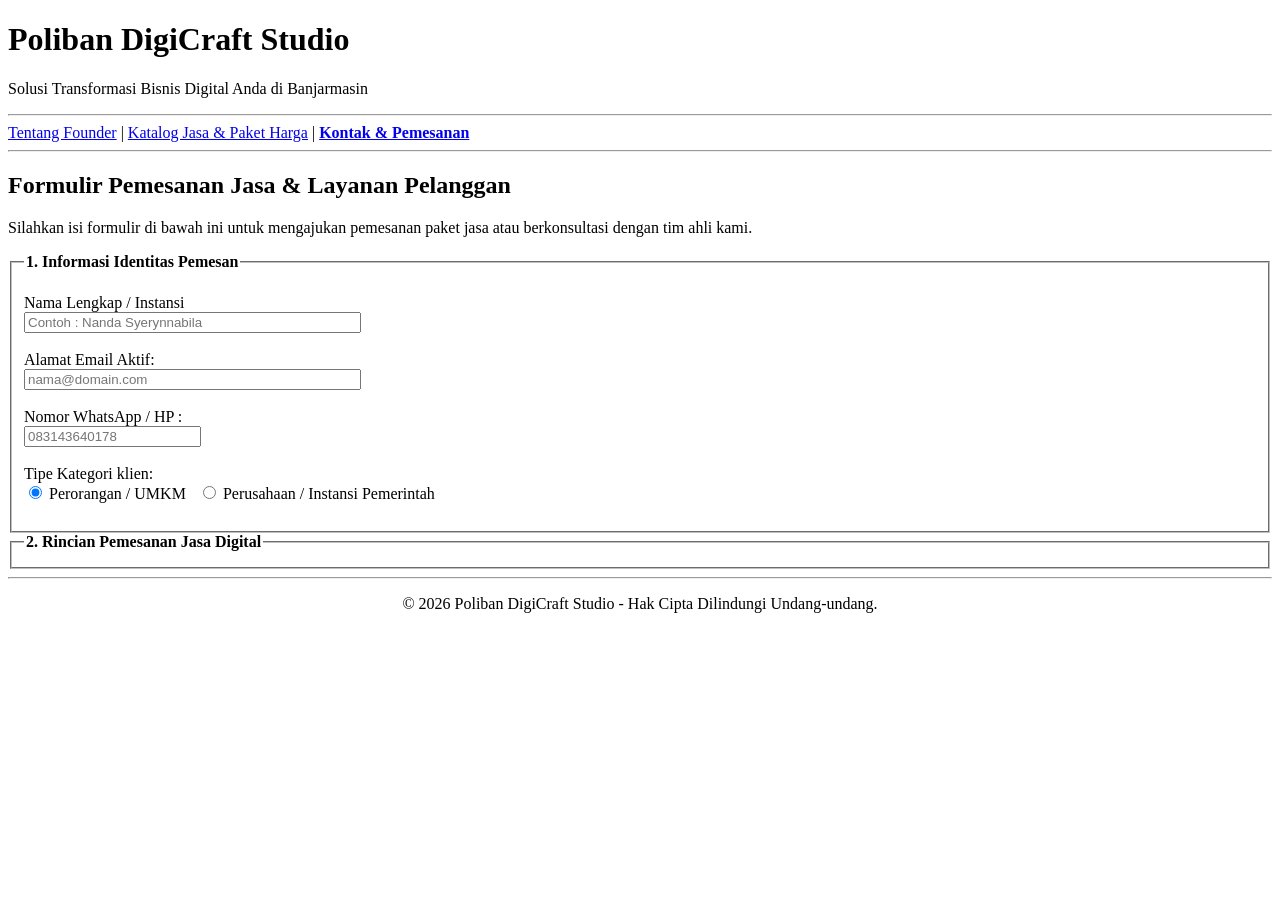
==== kontak.html @ 6ddf3a9f "pertemuan 4 form" ====
<!DOCTYPE html>
<html lang="id">
<head>
    <meta charset="UTF-8">
    <title>Katalog Produk & Portofolio - Poliban DigiCraft Studio</title>
</head>  
<body>
    <!-- Bagian Kepala Halaman (Header & Navigasi) -->
    <header>
        <h1>Poliban DigiCraft Studio</h1>
        <p>Solusi Transformasi Bisnis Digital Anda di Banjarmasin</p>
        <hr>
    </header>
<nav>
    <a href="biodata.html">Tentang Founder</a> |
    <a href="produk.html">Katalog Jasa & Paket Harga</a> |
    <a href="kontak.html"><b>Kontak & Pemesanan</b></a>
</nav>
<hr>

<main>
    <h2>Formulir Pemesanan Jasa & Layanan Pelanggan</h2>
    <P>Silahkan isi formulir di bawah ini untuk mengajukan pemesanan paket jasa atau berkonsultasi dengan tim ahli kami.</P>

    <form action="#" method="POST">
        <!-- Grup 1: Data Diri Pelanggan-->
         <fieldset>
            <legend><b>1. Informasi Identitas Pemesan</b></legend>
            <br>
            <label for="nama_lengkap">Nama Lengkap / Instansi</label><br>
            <input type="text" id="nama_lengkap" name="nama_lengkap" placeholder="Contoh : Nanda Syerynnabila" size="40" required><br><br>

            <label for="email_pemesan">Alamat Email Aktif:</label><br>
            <input type="email" id="email_pemesan" name="email_pemesan" placeholder="nama@domain.com" size="40" required>
            <br><br>

            <label for="no_whatsapp">Nomor WhatsApp / HP :</label><br>
            <input type="tel" id="no_whatsapp" name="no_whatsapp" placeholder="083143640178" required>
            <br><br>

            <label>Tipe Kategori klien:</label><br>
            <input type="radio" id="kategori_personal" name="tipe_klien" value="Personal" checked>
            <label for="kategori_personal">Perorangan / UMKM</label>&nbsp;&nbsp;
            <input type="radio" id="kategori_korporat" name="tipe_klien" value="Korporat">
            <label for="kategori_korporat">Perusahaan / Instansi Pemerintah</label>
            <br><br>
         </fieldset>
         <!-- Grub 2: Detail Pesanan Layanan -->
          <fieldset>
            <legend><b>2. Rincian Pemesanan Jasa Digital</b></legend>
          </fieldset>

    </form>
</main>
<footer>
    <hr>
    <p align="center">&copy; 2026 Poliban DigiCraft Studio - Hak Cipta Dilindungi Undang-undang.</p>
</footer>
</body>  
</html>
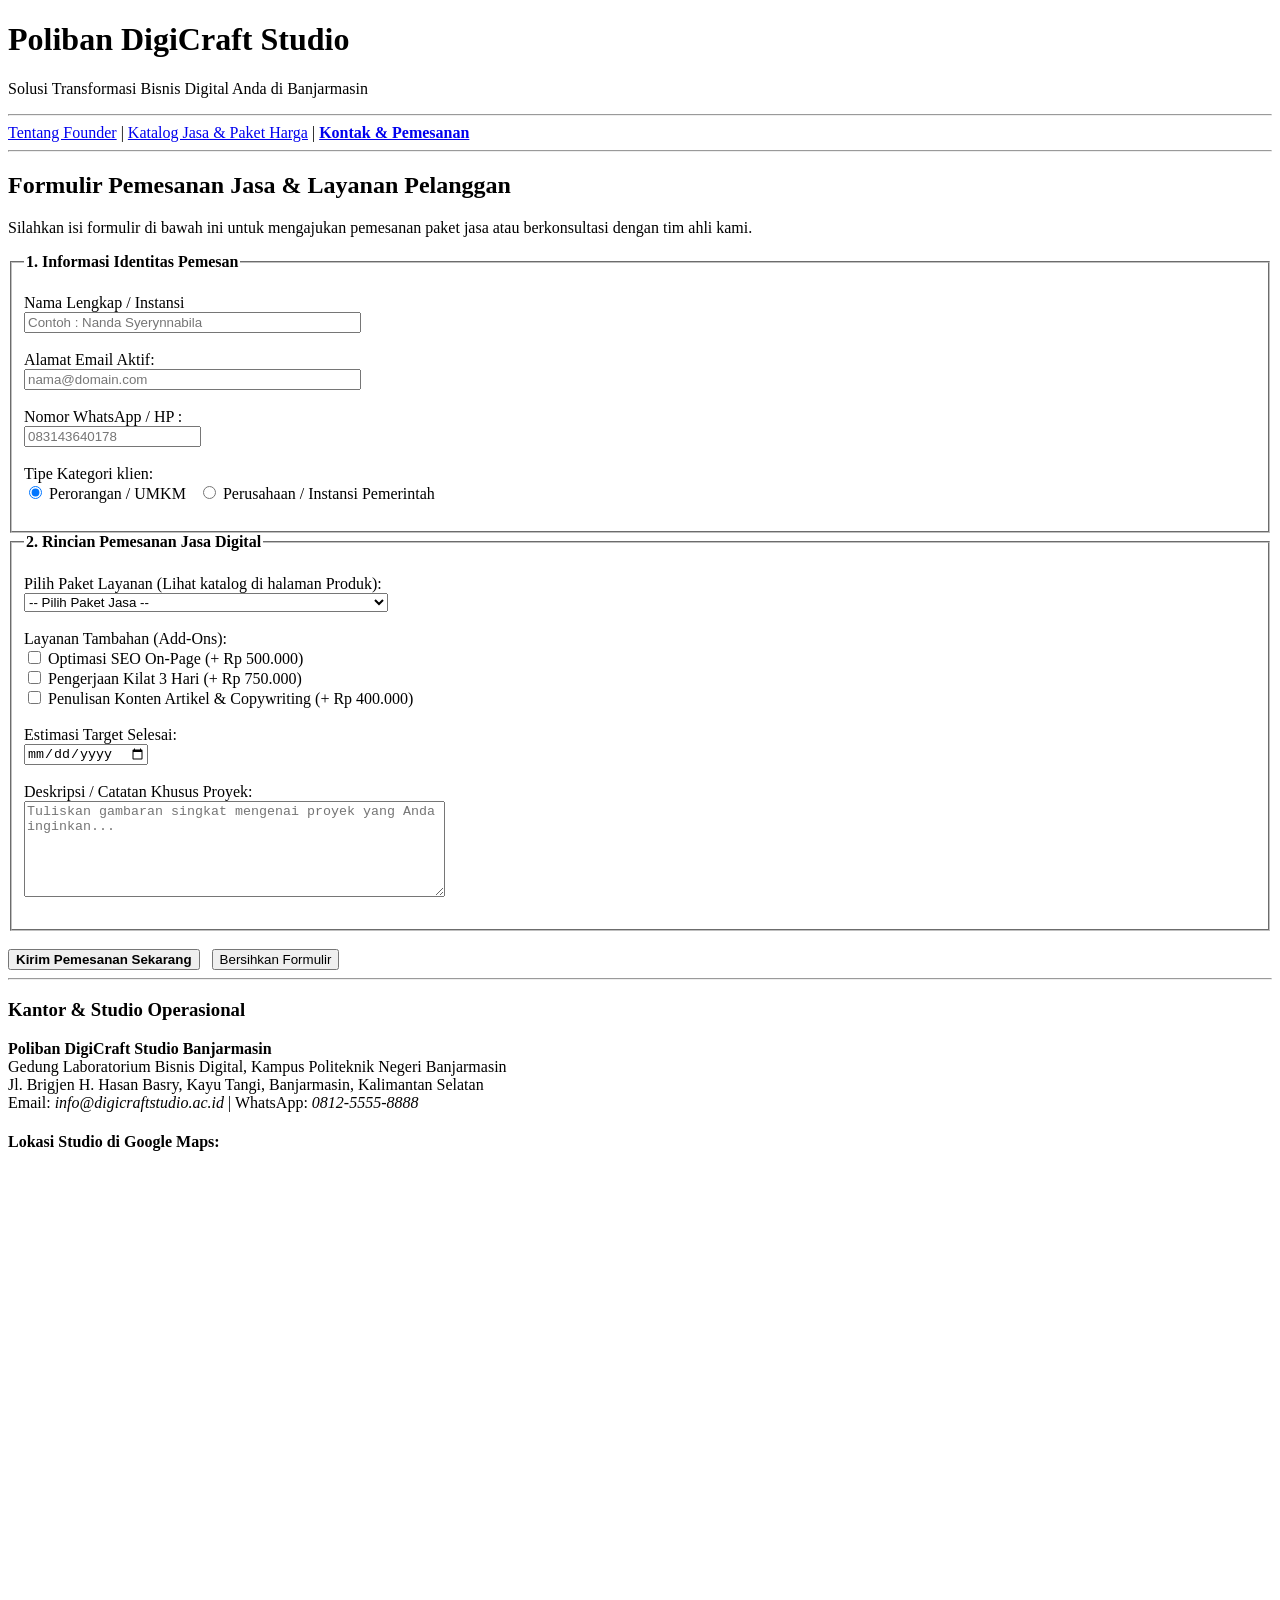
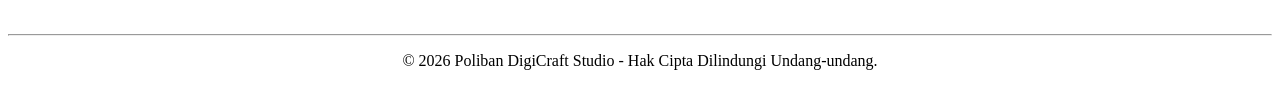
==== commit 76d03d34: "kontak.html" ====
--- a/kontak.html
+++ b/kontak.html
@@ -1,9 +1,11 @@
 <!DOCTYPE html>
 <html lang="id">
+
 <head>
     <meta charset="UTF-8">
     <title>Katalog Produk & Portofolio - Poliban DigiCraft Studio</title>
-</head>  
+</head>
+
 <body>
     <!-- Bagian Kepala Halaman (Header & Navigasi) -->
     <header>
@@ -11,50 +13,102 @@
         <p>Solusi Transformasi Bisnis Digital Anda di Banjarmasin</p>
         <hr>
     </header>
-<nav>
-    <a href="biodata.html">Tentang Founder</a> |
-    <a href="produk.html">Katalog Jasa & Paket Harga</a> |
-    <a href="kontak.html"><b>Kontak & Pemesanan</b></a>
-</nav>
-<hr>
+    <nav>
+        <a href="biodata.html">Tentang Founder</a> |
+        <a href="produk.html">Katalog Jasa & Paket Harga</a> |
+        <a href="kontak.html"><b>Kontak & Pemesanan</b></a>
+    </nav>
+    <hr>
 
-<main>
-    <h2>Formulir Pemesanan Jasa & Layanan Pelanggan</h2>
-    <P>Silahkan isi formulir di bawah ini untuk mengajukan pemesanan paket jasa atau berkonsultasi dengan tim ahli kami.</P>
+    <main>
+        <h2>Formulir Pemesanan Jasa & Layanan Pelanggan</h2>
+        <P>Silahkan isi formulir di bawah ini untuk mengajukan pemesanan paket jasa atau berkonsultasi dengan tim ahli
+            kami.</P>
 
-    <form action="#" method="POST">
-        <!-- Grup 1: Data Diri Pelanggan-->
-         <fieldset>
-            <legend><b>1. Informasi Identitas Pemesan</b></legend>
+        <form action="#" method="POST">
+            <!-- Grup 1: Data Diri Pelanggan-->
+            <fieldset>
+                <legend><b>1. Informasi Identitas Pemesan</b></legend>
+                <br>
+                <label for="nama_lengkap">Nama Lengkap / Instansi</label><br>
+                <input type="text" id="nama_lengkap" name="nama_lengkap" placeholder="Contoh : Nanda Syerynnabila"
+                    size="40" required><br><br>
+
+                <label for="email_pemesan">Alamat Email Aktif:</label><br>
+                <input type="email" id="email_pemesan" name="email_pemesan" placeholder="nama@domain.com" size="40"
+                    required>
+                <br><br>
+
+                <label for="no_whatsapp">Nomor WhatsApp / HP :</label><br>
+                <input type="tel" id="no_whatsapp" name="no_whatsapp" placeholder="083143640178" required>
+                <br><br>
+
+                <label>Tipe Kategori klien:</label><br>
+                <input type="radio" id="kategori_personal" name="tipe_klien" value="Personal" checked>
+                <label for="kategori_personal">Perorangan / UMKM</label>&nbsp;&nbsp;
+                <input type="radio" id="kategori_korporat" name="tipe_klien" value="Korporat">
+                <label for="kategori_korporat">Perusahaan / Instansi Pemerintah</label>
+                <br><br>
+            </fieldset>
+            <!-- Grub 2: Detail Pesanan Layanan -->
+            <fieldset>
+                <legend><b>2. Rincian Pemesanan Jasa Digital</b></legend>
+                <br>
+                <label for="pilih_paket">Pilih Paket Layanan (Lihat katalog di halaman Produk):</label><br>
+                <select id="pilih_paket" name="pilih_paket" required>
+                    <option value="">-- Pilih Paket Jasa --</option>
+                    <option value="Silver">Paket Silver Branding (Rp 1.500.000)</option>
+                    <option value="Gold">Paket Gold Web Development (Rp 3.000.000)</option>
+                    <option value="Platinum">Paket Platinum Full Digital Transformation (Rp 5.000.000)</option>
+                    <option value="Custom">Konsultasi Custom Project</option>
+                </select>
+                <br><br>
+
+                <label>Layanan Tambahan (Add-Ons):</label><br>
+                <input type="checkbox" id="addon_seo" name="addons[]" value="SEO Optimization">
+                <label for="addon_seo">Optimasi SEO On-Page (+ Rp 500.000)</label><br>
+                <input type="checkbox" id="addon_express" name="addons[]" value="Express Delivery">
+                <label for="addon_express">Pengerjaan Kilat 3 Hari (+ Rp 750.000)</label><br>
+                <input type="checkbox" id="addon_content" name="addons[]" value="Content Writing">
+                <label for="addon_content">Penulisan Konten Artikel & Copywriting (+ Rp 400.000)</label>
+                <br><br>
+
+                <label for="target_selesai">Estimasi Target Selesai:</label><br>
+                <input type="date" id="target_selesai" name="target_selesai">
+                <br><br>
+
+                <label for="detail_pesan">Deskripsi / Catatan Khusus Proyek:</label><br>
+                <textarea id="detail_pesan" name="detail_pesan" rows="6" cols="50"
+                    placeholder="Tuliskan gambaran singkat mengenai proyek yang Anda inginkan..."></textarea>
+                <br><br>
+            </fieldset>
             <br>
-            <label for="nama_lengkap">Nama Lengkap / Instansi</label><br>
-            <input type="text" id="nama_lengkap" name="nama_lengkap" placeholder="Contoh : Nanda Syerynnabila" size="40" required><br><br>
 
-            <label for="email_pemesan">Alamat Email Aktif:</label><br>
-            <input type="email" id="email_pemesan" name="email_pemesan" placeholder="nama@domain.com" size="40" required>
-            <br><br>
+            <!-- Tombol Aksi-->
+            <button type="submit"><b>Kirim Pemesanan Sekarang</b></button>
+            &nbsp;
+            <button type="reset">Bersihkan Formulir</button>
+        </form>
+        <!-- Bagian Informasai Alamat & Peta Studio -->
+        <section>
+            <hr>
+            <h3>Kantor & Studio Operasional</h3>
+            <p><b>Poliban DigiCraft Studio Banjarmasin</b><br>
+                Gedung Laboratorium Bisnis Digital, Kampus Politeknik Negeri Banjarmasin<br>
+                Jl. Brigjen H. Hasan Basry, Kayu Tangi, Banjarmasin, Kalimantan Selatan<br>
+                Email: <i>info@digicraftstudio.ac.id</i> | WhatsApp: <i>0812-5555-8888</i></p>
 
-            <label for="no_whatsapp">Nomor WhatsApp / HP :</label><br>
-            <input type="tel" id="no_whatsapp" name="no_whatsapp" placeholder="083143640178" required>
-            <br><br>
+            <h4>Lokasi Studio di Google Maps:</h4>
+            <iframe
+                src="https://www.google.com/maps/embed?pb=!1m18!1m12!1m3!1d3983.2197196346174!2d114.58193030000004!3d-3.2956938999999967!2m3!1f0!2f0!3f0!3m2!1i1024!2i768!4f13.1!3m3!1m2!1s0x2de423a80d47ba6b%3A0x8f5abfaddfe5a2d7!2sPoliteknik%20Negeri%20Banjarmasin!5e0!3m2!1sid!2sid!4v1791270699834!5m2!1sid!2sid"
+                width="600" height="450" style="border:0;" allowfullscreen="" loading="lazy"
+                referrerpolicy="strict-origin-when-cross-origin"></iframe>
+        </section>
+    </main>
+    <footer>
+        <hr>
+        <p align="center">&copy; 2026 Poliban DigiCraft Studio - Hak Cipta Dilindungi Undang-undang.</p>
+    </footer>
+</body>
 
-            <label>Tipe Kategori klien:</label><br>
-            <input type="radio" id="kategori_personal" name="tipe_klien" value="Personal" checked>
-            <label for="kategori_personal">Perorangan / UMKM</label>&nbsp;&nbsp;
-            <input type="radio" id="kategori_korporat" name="tipe_klien" value="Korporat">
-            <label for="kategori_korporat">Perusahaan / Instansi Pemerintah</label>
-            <br><br>
-         </fieldset>
-         <!-- Grub 2: Detail Pesanan Layanan -->
-          <fieldset>
-            <legend><b>2. Rincian Pemesanan Jasa Digital</b></legend>
-          </fieldset>
-
-    </form>
-</main>
-<footer>
-    <hr>
-    <p align="center">&copy; 2026 Poliban DigiCraft Studio - Hak Cipta Dilindungi Undang-undang.</p>
-</footer>
-</body>  
 </html>
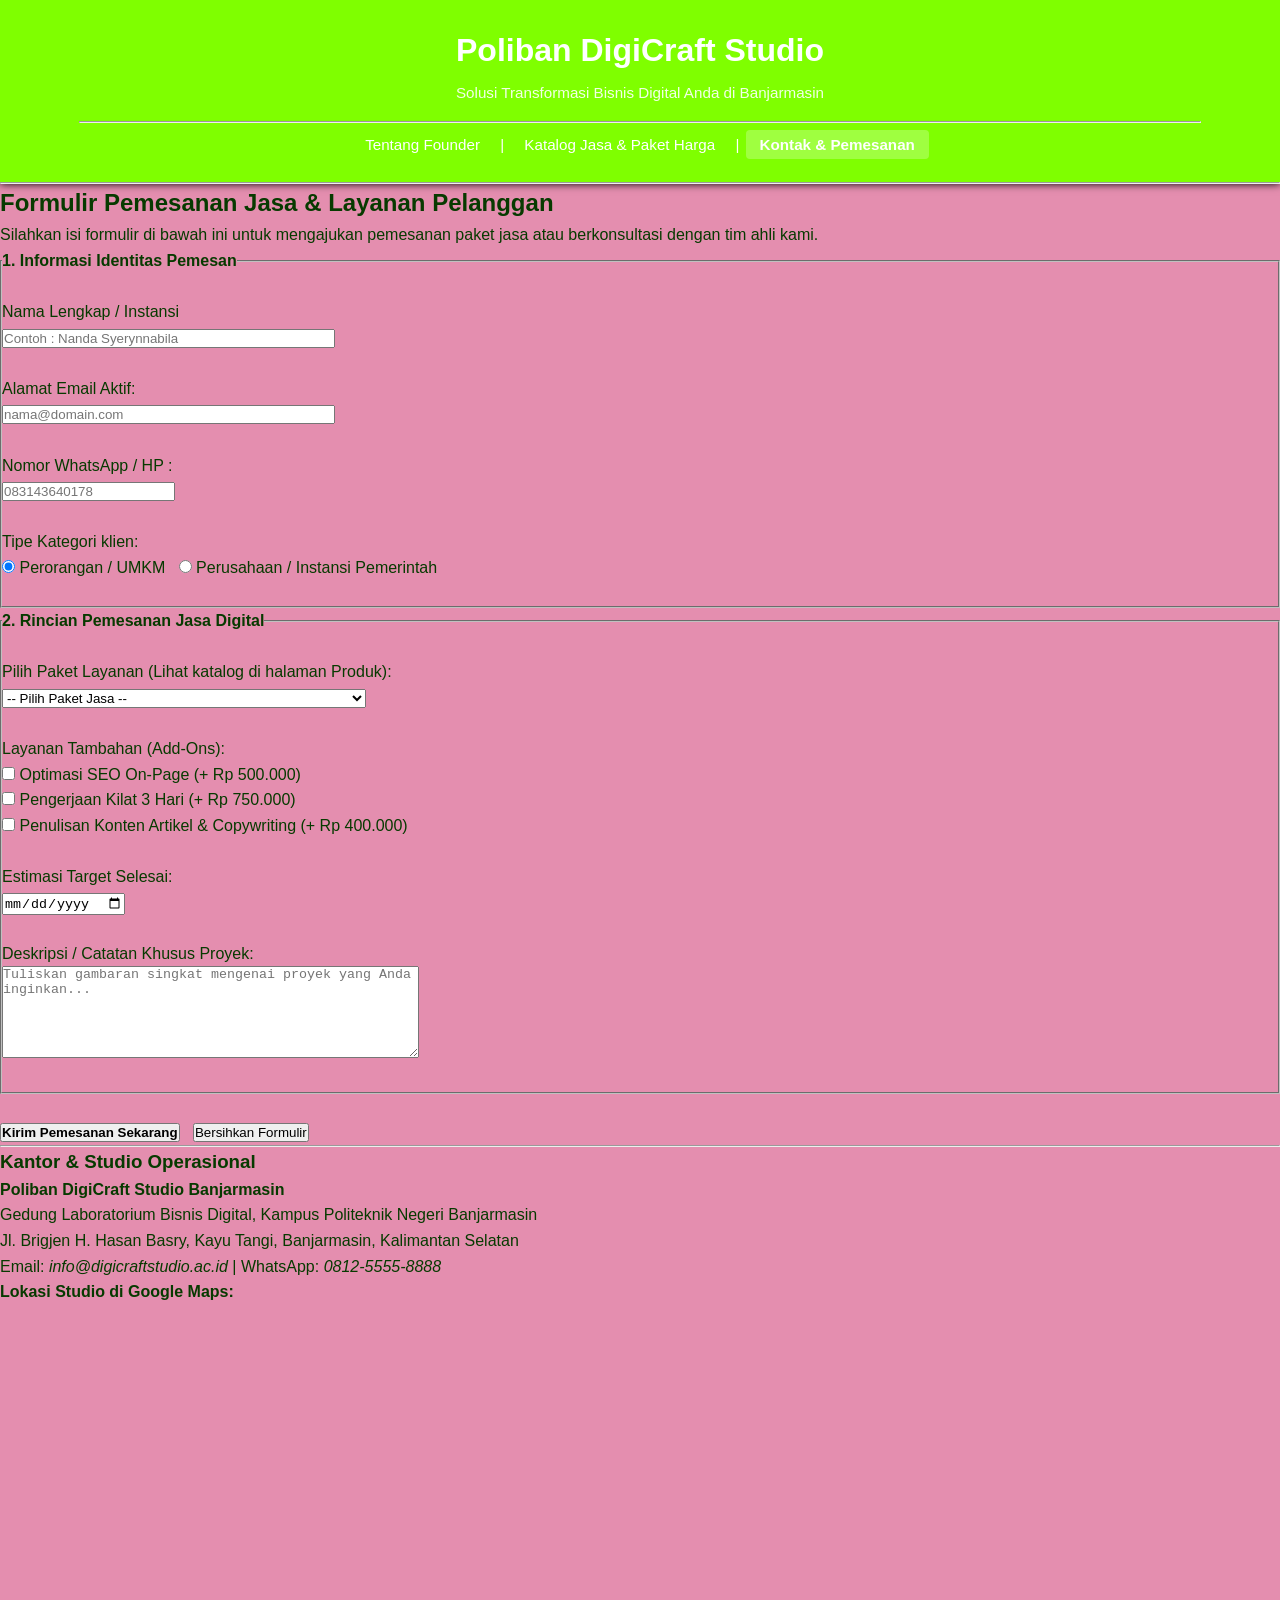
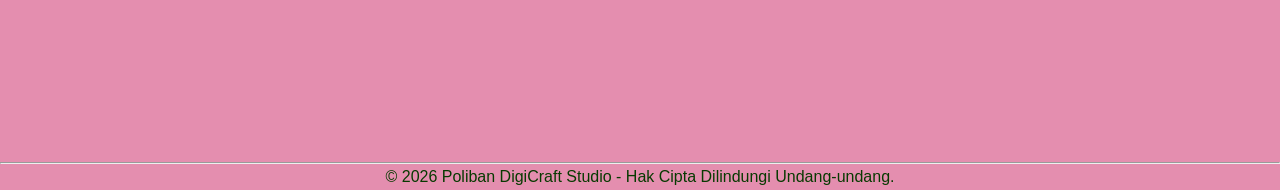
==== commit b3e2c4c2: "CSS Modul 5" ====
--- a/kontak.html
+++ b/kontak.html
@@ -4,20 +4,23 @@
 <head>
     <meta charset="UTF-8">
     <title>Katalog Produk & Portofolio - Poliban DigiCraft Studio</title>
+    <link rel="stylesheet" href="style.css">
 </head>
 
 <body>
     <!-- Bagian Kepala Halaman (Header & Navigasi) -->
     <header>
-        <h1>Poliban DigiCraft Studio</h1>
-        <p>Solusi Transformasi Bisnis Digital Anda di Banjarmasin</p>
-        <hr>
+        <div class="container">
+            <h1>Poliban DigiCraft Studio</h1>
+            <p>Solusi Transformasi Bisnis Digital Anda di Banjarmasin</p>
+            <hr>
+            <nav>
+                <a href="biodata.html">Tentang Founder</a> |
+                <a href="produk.html">Katalog Jasa & Paket Harga</a> |
+                <a href="kontak.html" class="active">Kontak & Pemesanan</a>
+            </nav>
+        </div>
     </header>
-    <nav>
-        <a href="biodata.html">Tentang Founder</a> |
-        <a href="produk.html">Katalog Jasa & Paket Harga</a> |
-        <a href="kontak.html"><b>Kontak & Pemesanan</b></a>
-    </nav>
     <hr>
 
     <main>
--- a/style.css
+++ b/style.css
@@ -0,0 +1,60 @@
+/* 2. CSS RESET */
+* {
+    margin: 0;
+    padding: 0;
+    box-sizing: border-box;
+}
+
+body {
+    font-family: 'Segoe UI', Tahoma, Geneva, Verdana, sans-serif;
+    line-height: 1.6;
+    color: #073a00;
+    background-color: rgb(228, 142, 175);
+}
+
+/* 3. LAYOUT CONTAINER */
+.container {
+    width: 90%;
+    max-width: 110%;
+    margin: 0 auto;
+    padding: 0 15px;
+}
+
+/* 4. HEADER & NAVIGASI */
+header {
+    background-color: chartreuse;
+    color: white;
+    padding: 25px 0;
+    text-align: center;
+    box-shadow: 0 2px 8px rgba(0, 0, 0, 1);
+}
+
+header h1 {
+    font-size: 2rem;
+    margin-bottom: 5px;
+}
+
+header p {
+    font-size: 0.95rem;
+    opacity: 0.9;
+    margin-bottom: 15px;
+}
+
+nav {
+    margin-top: 10px;
+    font-size: 0.95rem;
+}
+
+nav a{
+    color: white;
+    text-decoration: none;
+    padding: 6px 14px;
+    margin: 0 2px;
+    border-radius: 4px;
+}
+
+
+nav a:hover, nav a.active {
+    background-color: rgba(255, 255, 255, 0.25);
+    font-weight: bold;
+}
